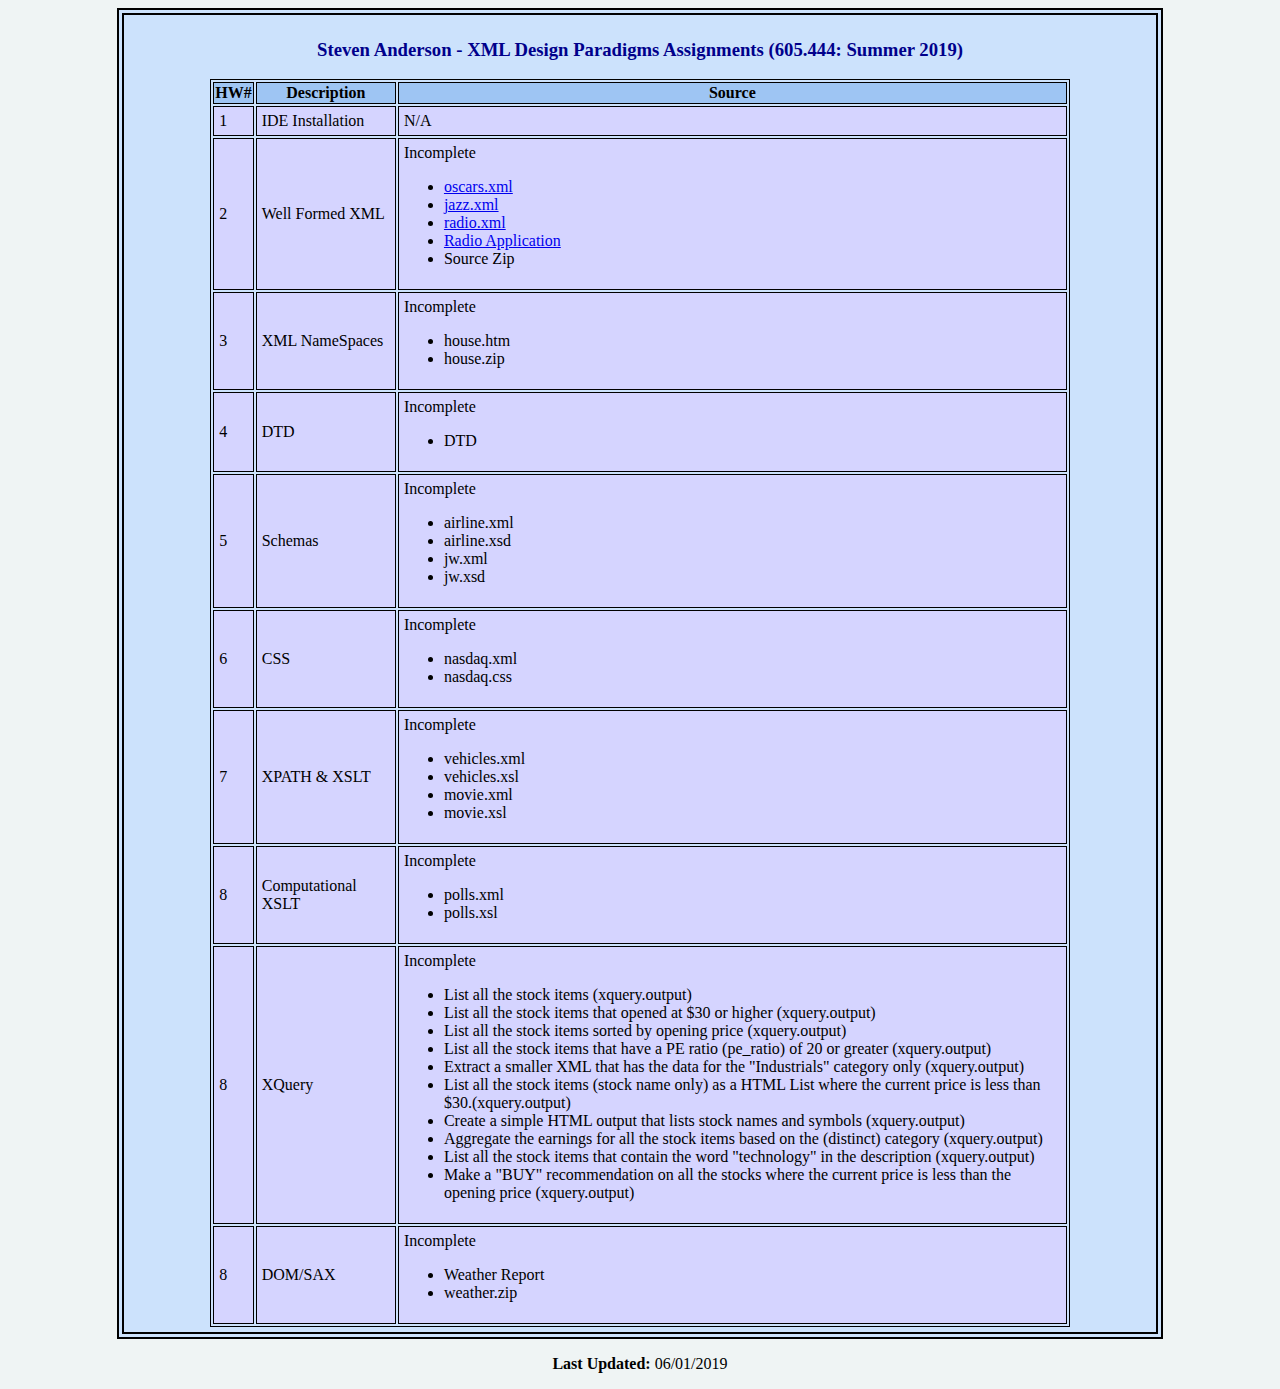
==== index.html @ ee814a1f "Assignment 3 Documents" ====
<html>
<head>
    <style type="text/css">
        <!--
        @import url("stylesheets/main.css");
        -->
    </style>
<title>Steven Anderson: XML Design Paradigms Assignments</title>
</head>
<body>
    <div class="container">
		<h3>Steven Anderson - XML Design Paradigms Assignments (605.444: Summer 2019)</h3>
		<table id="maintable">
			<tbody id="maintablebody">
			  <tr>
				<th>HW#</th>
				<th>Description</th> 
				<th>Source</th>
			  </tr>
			  <tr>
				<td>1</td>
				<td>IDE Installation</td> 
				<td>N/A</td>
			  </tr>
			  <tr>
				<td>2</td>
				<td>Well Formed XML</td> 
				<td> 
					Incomplete 
					<br>
					<ul>
						<li><a href="./Assignment2/oscars.xml">oscars.xml</a></li>
						<li><a href="./Assignment2/jazz.xml">jazz.xml</a></li>
						<li><a href="./Assignment2/radio/radio.xml">radio.xml</a></li>
						<li><a href="./Assignment2/radio/radio.html">Radio Application</a></li>
						<li>Source Zip</li>
					</ul>		
				</td>
			  </tr>
			  <tr>
				<td>3</td>
				<td>XML NameSpaces</td> 
				<td> 
					Incomplete 
					<br>
					<ul>
						<li>house.htm</li>
						<li>house.zip</li>
					</ul>		
				</td>
			  </tr>
			  <tr>
				<td>4</td>
				<td>DTD</td> 
				<td> 
					Incomplete 
					<br>
					<ul>
						<li>DTD</li>
					</ul>		
				</td>
			  </tr>
			  <tr>
				<td>5</td>
				<td>Schemas</td> 
				<td> 
					Incomplete 
					<br>
					<ul>
						<li>airline.xml</li>
						<li>airline.xsd</li>
						<li>jw.xml</li>
						<li>jw.xsd</li>
					</ul>		
				</td>
			  </tr>
			  <tr>
				<td>6</td>
				<td>CSS</td> 
				<td> 
					Incomplete 
					<br>
					<ul>
						<li>nasdaq.xml</li>
						<li>nasdaq.css</li>
					</ul>		
				</td>
			  </tr>
			  <tr>
				<td>7</td>
				<td>XPATH & XSLT</td> 
				<td>Incomplete
					<br>
					<ul>
						<li>vehicles.xml</li>
						<li>vehicles.xsl</li>
						<li>movie.xml</li>
						<li>movie.xsl</li>
					</ul>
				</td>
			  </tr>
			  <tr>
				<td>8</td>
				<td>Computational XSLT</td> 
				<td>Incomplete
					<br>
					<ul>
						<li>polls.xml</li>
						<li>polls.xsl</li>
					</ul>
				</td>
			  </tr>
			  <tr>
				<td>8</td>
				<td>XQuery</td> 
				<td>Incomplete
					<br>
					<ul>
						<li>List all the stock items <a>(xquery.output)</a></li>
						<li>List all the stock items that opened at $30 or higher <a>(xquery.output)</a></li>
						<li>List all the stock items sorted by opening price <a>(xquery.output)</a></li>
						<li>List all the stock items that have a PE ratio (pe_ratio) of 20 or greater <a>(xquery.output)</a></li>
						<li>Extract a smaller XML that has the data for the "Industrials" category only <a>(xquery.output)</a></li>
						<li>List all the stock items (stock name only) as a HTML List where the current price is less than $30.<a>(xquery.output)</a></li>
						<li>Create a simple HTML output that lists stock names and symbols <a>(xquery.output)</a></li>
						<li>Aggregate the earnings for all the stock items based on the (distinct) category <a>(xquery.output)</a></li>
						<li>List all the stock items that contain the word "technology" in the description <a>(xquery.output)</a></li>
						<li>Make a "BUY" recommendation on all the stocks where the current price is less than the opening price <a>(xquery.output)</a></li>
					</ul>
				</td>
			  </tr>
			  <tr>
				<td>8</td>
				<td>DOM/SAX</td> 
				<td>Incomplete
					<br>
					<ul>
						<li>Weather Report</li>
						<li>weather.zip</li>
					</ul>
				</td>
			  </tr>
		   </tbody>
		</table>
	</div>
	
	<p style="text-align:center;"><span style="font-weight:bold;">Last Updated:</span> 06/01/2019</p>
</body>
</html>
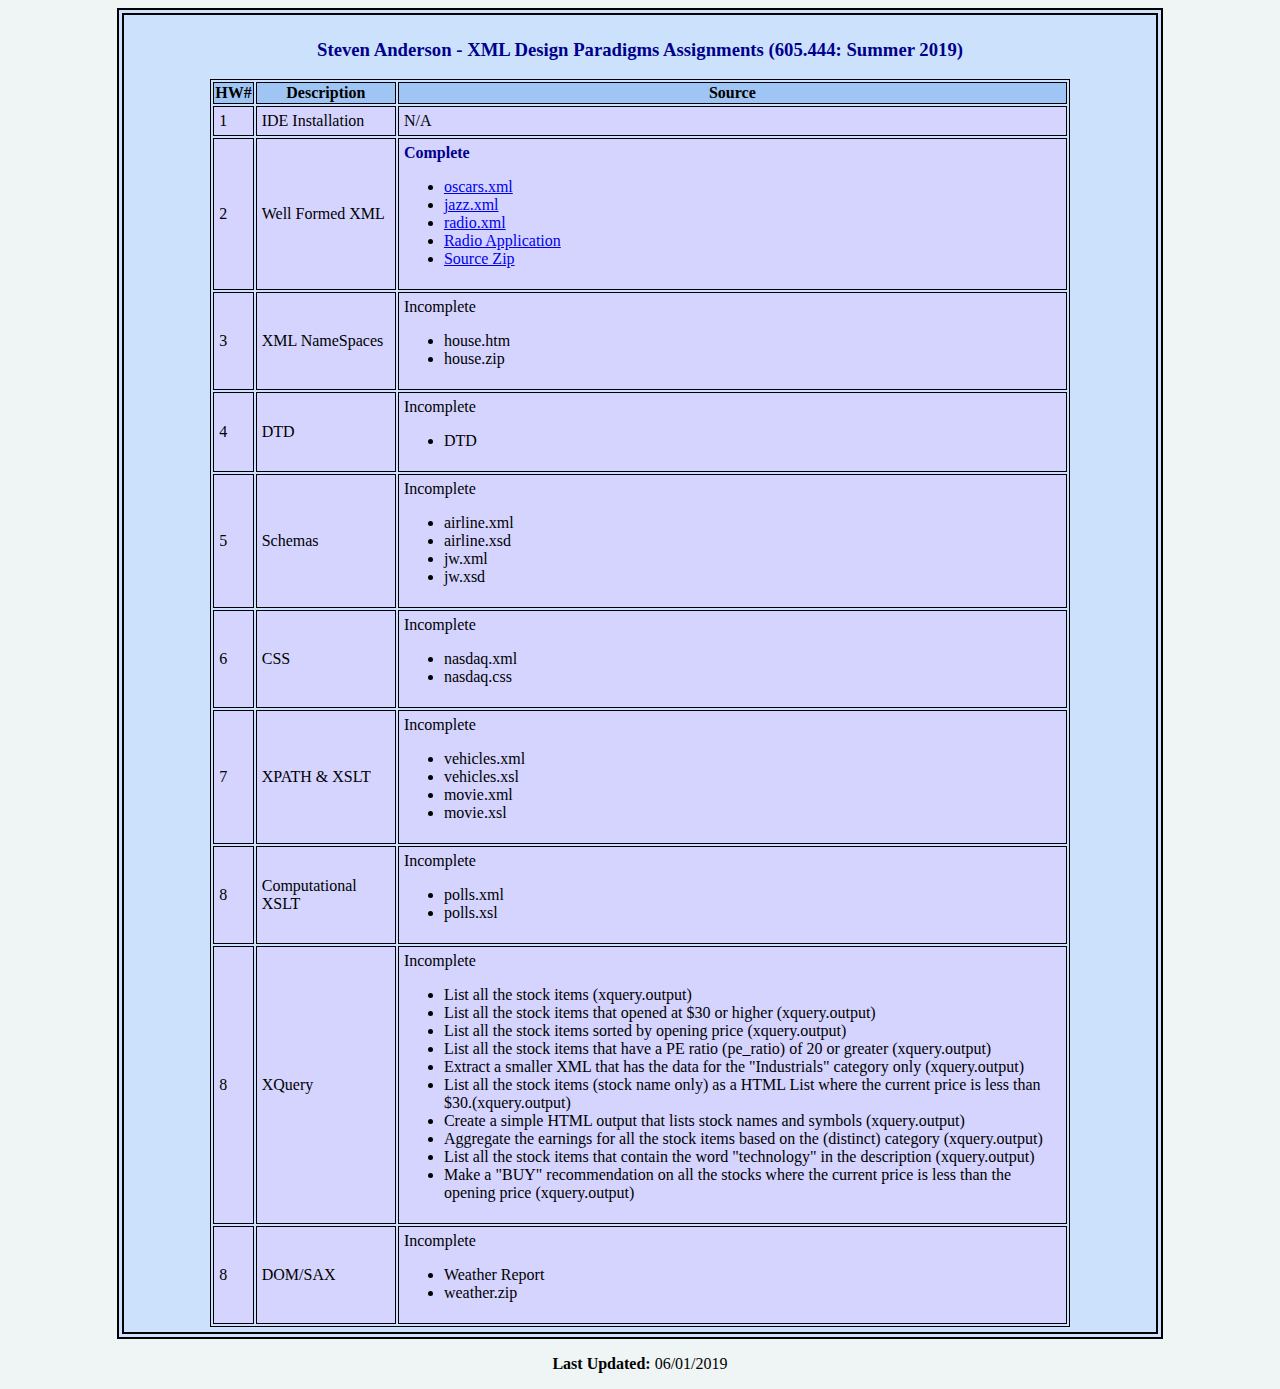
==== commit 1fecf3ed: "minor tweaks" ====
--- a/index.html
+++ b/index.html
@@ -26,14 +26,13 @@
 				<td>2</td>
 				<td>Well Formed XML</td> 
 				<td> 
-					Incomplete 
-					<br>
+					<div class="complete">Complete</div>
 					<ul>
 						<li><a href="./Assignment2/oscars.xml">oscars.xml</a></li>
 						<li><a href="./Assignment2/jazz.xml">jazz.xml</a></li>
 						<li><a href="./Assignment2/radio/radio.xml">radio.xml</a></li>
 						<li><a href="./Assignment2/radio/radio.html">Radio Application</a></li>
-						<li>Source Zip</li>
+						<li><a href="./Assignment2/source.zip">Source Zip</a></li>
 					</ul>		
 				</td>
 			  </tr>
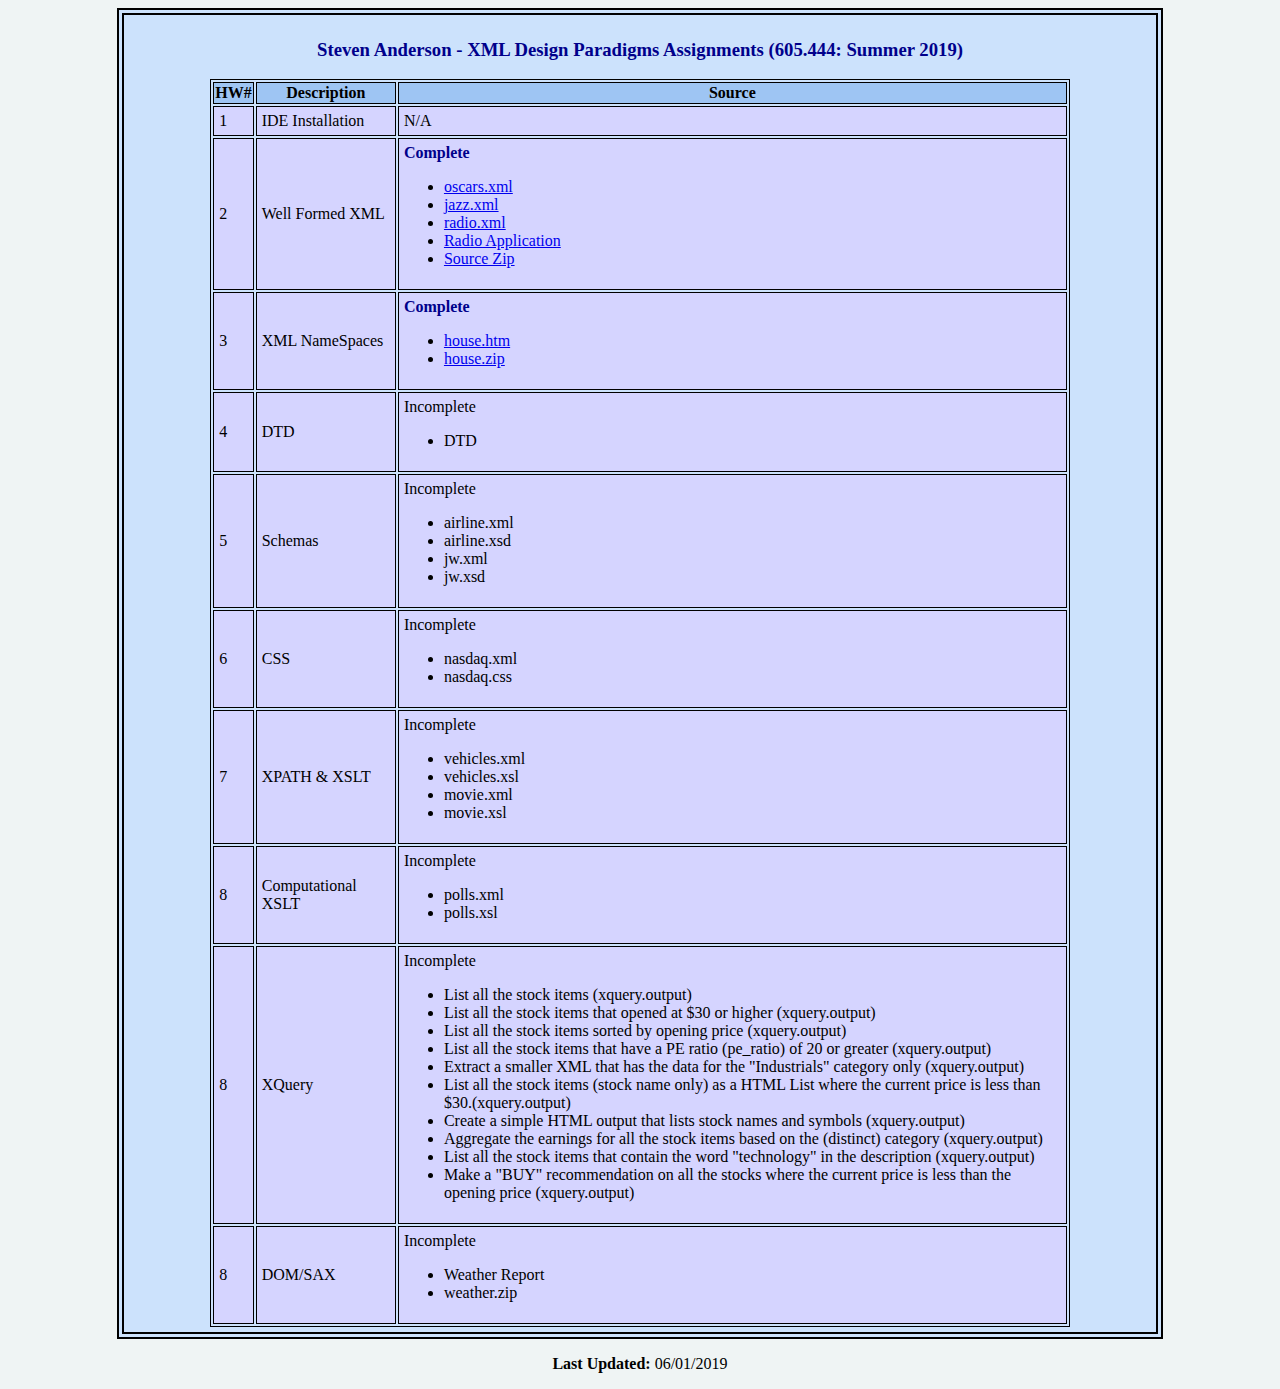
==== commit 9f9ded1d: "assignment 6 WIP" ====
--- a/index.html
+++ b/index.html
@@ -40,11 +40,10 @@
 				<td>3</td>
 				<td>XML NameSpaces</td> 
 				<td> 
-					Incomplete 
-					<br>
+					<div class="complete">Complete</div>
 					<ul>
-						<li>house.htm</li>
-						<li>house.zip</li>
+						<li><a href="./Assignment3/house.htm">house.htm</a></li>
+						<li><a href="./Assignment3/house.zip">house.zip</a></li>
 					</ul>		
 				</td>
 			  </tr>
@@ -53,7 +52,6 @@
 				<td>DTD</td> 
 				<td> 
 					Incomplete 
-					<br>
 					<ul>
 						<li>DTD</li>
 					</ul>		
@@ -64,7 +62,6 @@
 				<td>Schemas</td> 
 				<td> 
 					Incomplete 
-					<br>
 					<ul>
 						<li>airline.xml</li>
 						<li>airline.xsd</li>
@@ -78,7 +75,6 @@
 				<td>CSS</td> 
 				<td> 
 					Incomplete 
-					<br>
 					<ul>
 						<li>nasdaq.xml</li>
 						<li>nasdaq.css</li>
@@ -89,7 +85,6 @@
 				<td>7</td>
 				<td>XPATH & XSLT</td> 
 				<td>Incomplete
-					<br>
 					<ul>
 						<li>vehicles.xml</li>
 						<li>vehicles.xsl</li>
@@ -102,7 +97,6 @@
 				<td>8</td>
 				<td>Computational XSLT</td> 
 				<td>Incomplete
-					<br>
 					<ul>
 						<li>polls.xml</li>
 						<li>polls.xsl</li>
@@ -113,7 +107,6 @@
 				<td>8</td>
 				<td>XQuery</td> 
 				<td>Incomplete
-					<br>
 					<ul>
 						<li>List all the stock items <a>(xquery.output)</a></li>
 						<li>List all the stock items that opened at $30 or higher <a>(xquery.output)</a></li>
@@ -132,7 +125,6 @@
 				<td>8</td>
 				<td>DOM/SAX</td> 
 				<td>Incomplete
-					<br>
 					<ul>
 						<li>Weather Report</li>
 						<li>weather.zip</li>
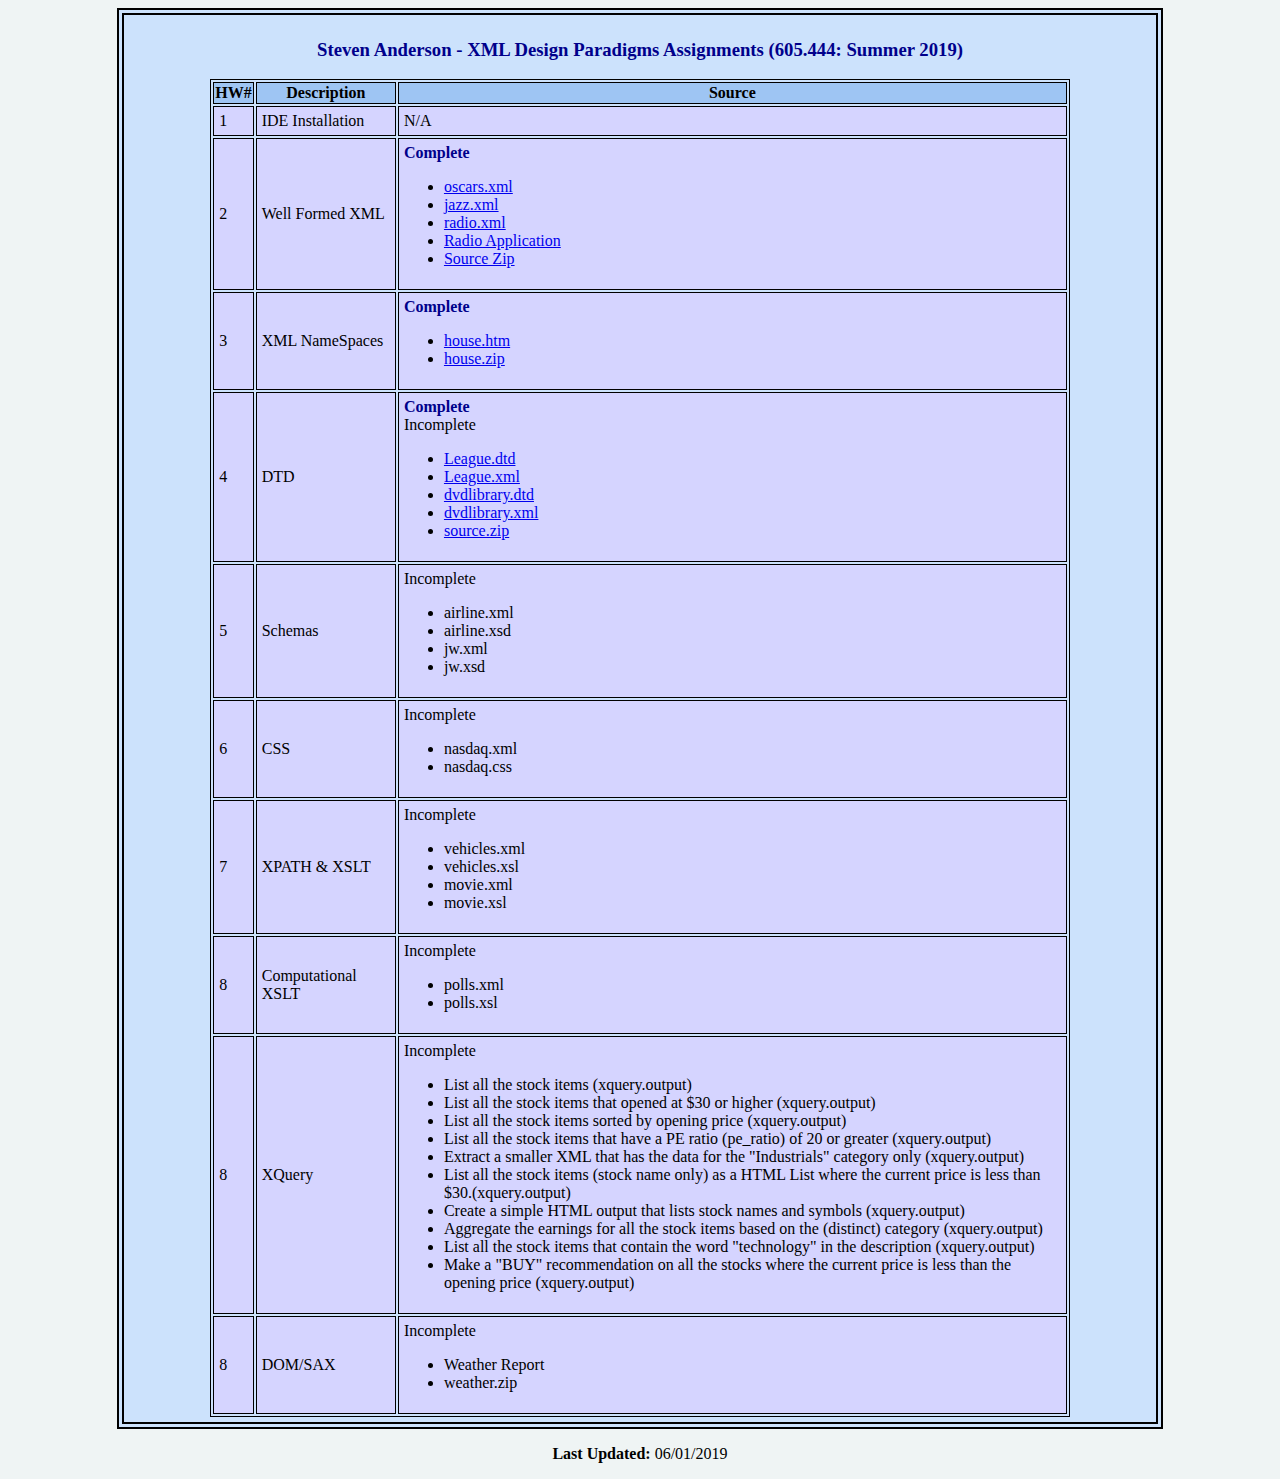
==== commit 87233ef7: "split did for assignment 4" ====
--- a/index.html
+++ b/index.html
@@ -51,9 +51,14 @@
 				<td>4</td>
 				<td>DTD</td> 
 				<td> 
+					<div class="complete">Complete</div>
 					Incomplete 
 					<ul>
-						<li>DTD</li>
+						<li><a href="./Assignment4/League.dtd">League.dtd</a></li>
+						<li><a href="./Assignment4/League.xml">League.xml</a></li>
+						<li><a href="./Assignment4/dvdlibrary.dtd">dvdlibrary.dtd</a></li>
+						<li><a href="./Assignment4/dvdlibrary.xml">dvdlibrary.xml</a></li>
+						<li><a href="./Assignment4/source.zip">source.zip</a></li>
 					</ul>		
 				</td>
 			  </tr>
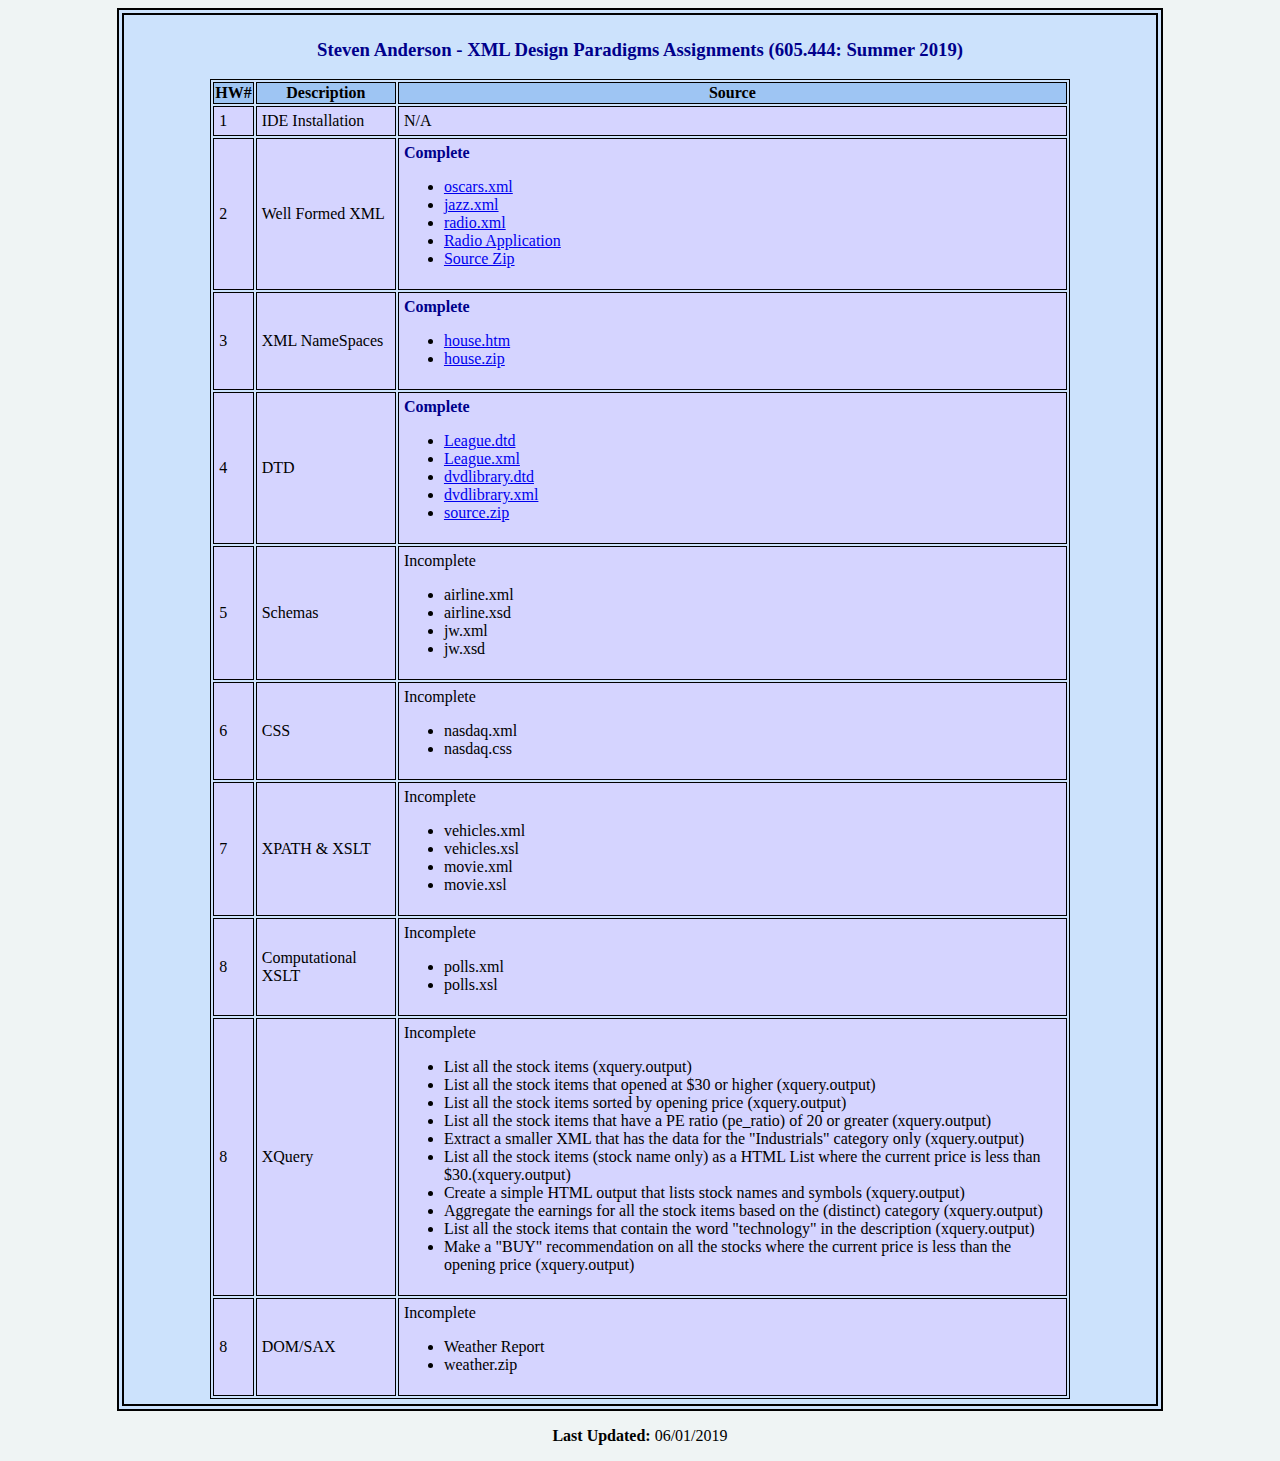
==== commit 2bfaa537: "small mod to assignment 4" ====
--- a/index.html
+++ b/index.html
@@ -52,7 +52,6 @@
 				<td>DTD</td> 
 				<td> 
 					<div class="complete">Complete</div>
-					Incomplete 
 					<ul>
 						<li><a href="./Assignment4/League.dtd">League.dtd</a></li>
 						<li><a href="./Assignment4/League.xml">League.xml</a></li>
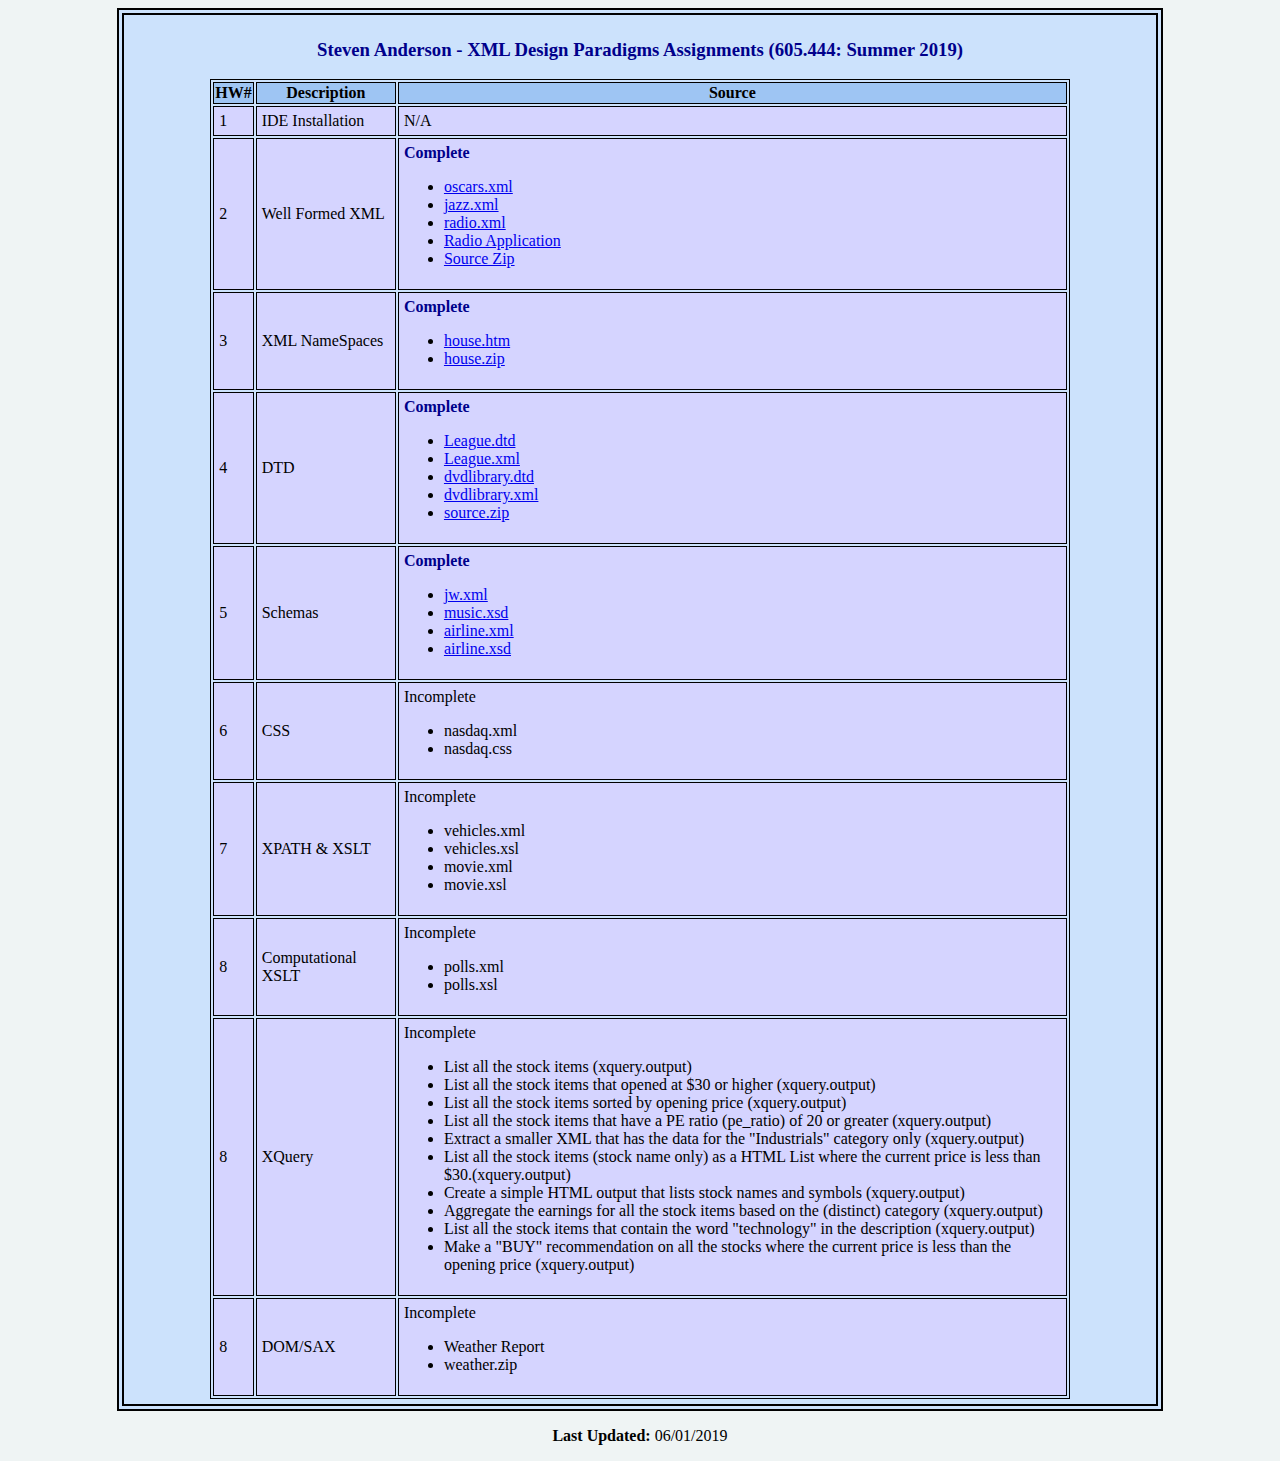
==== commit cb5cbdf0: "some tweaks to assignment 4 and 5" ====
--- a/index.html
+++ b/index.html
@@ -65,12 +65,12 @@
 				<td>5</td>
 				<td>Schemas</td> 
 				<td> 
-					Incomplete 
+					<div class="complete">Complete</div>
 					<ul>
-						<li>airline.xml</li>
-						<li>airline.xsd</li>
-						<li>jw.xml</li>
-						<li>jw.xsd</li>
+						<li><a href="./Assignment5/jw.xml">jw.xml</a></li>
+						<li><a href="./Assignment5/music.xsd">music.xsd</a></li>
+						<li><a href="./Assignment5/airline.xml">airline.xml</a></li>
+						<li><a href="./Assignment5/airline.xsd">airline.xsd</a></li>
 					</ul>		
 				</td>
 			  </tr>
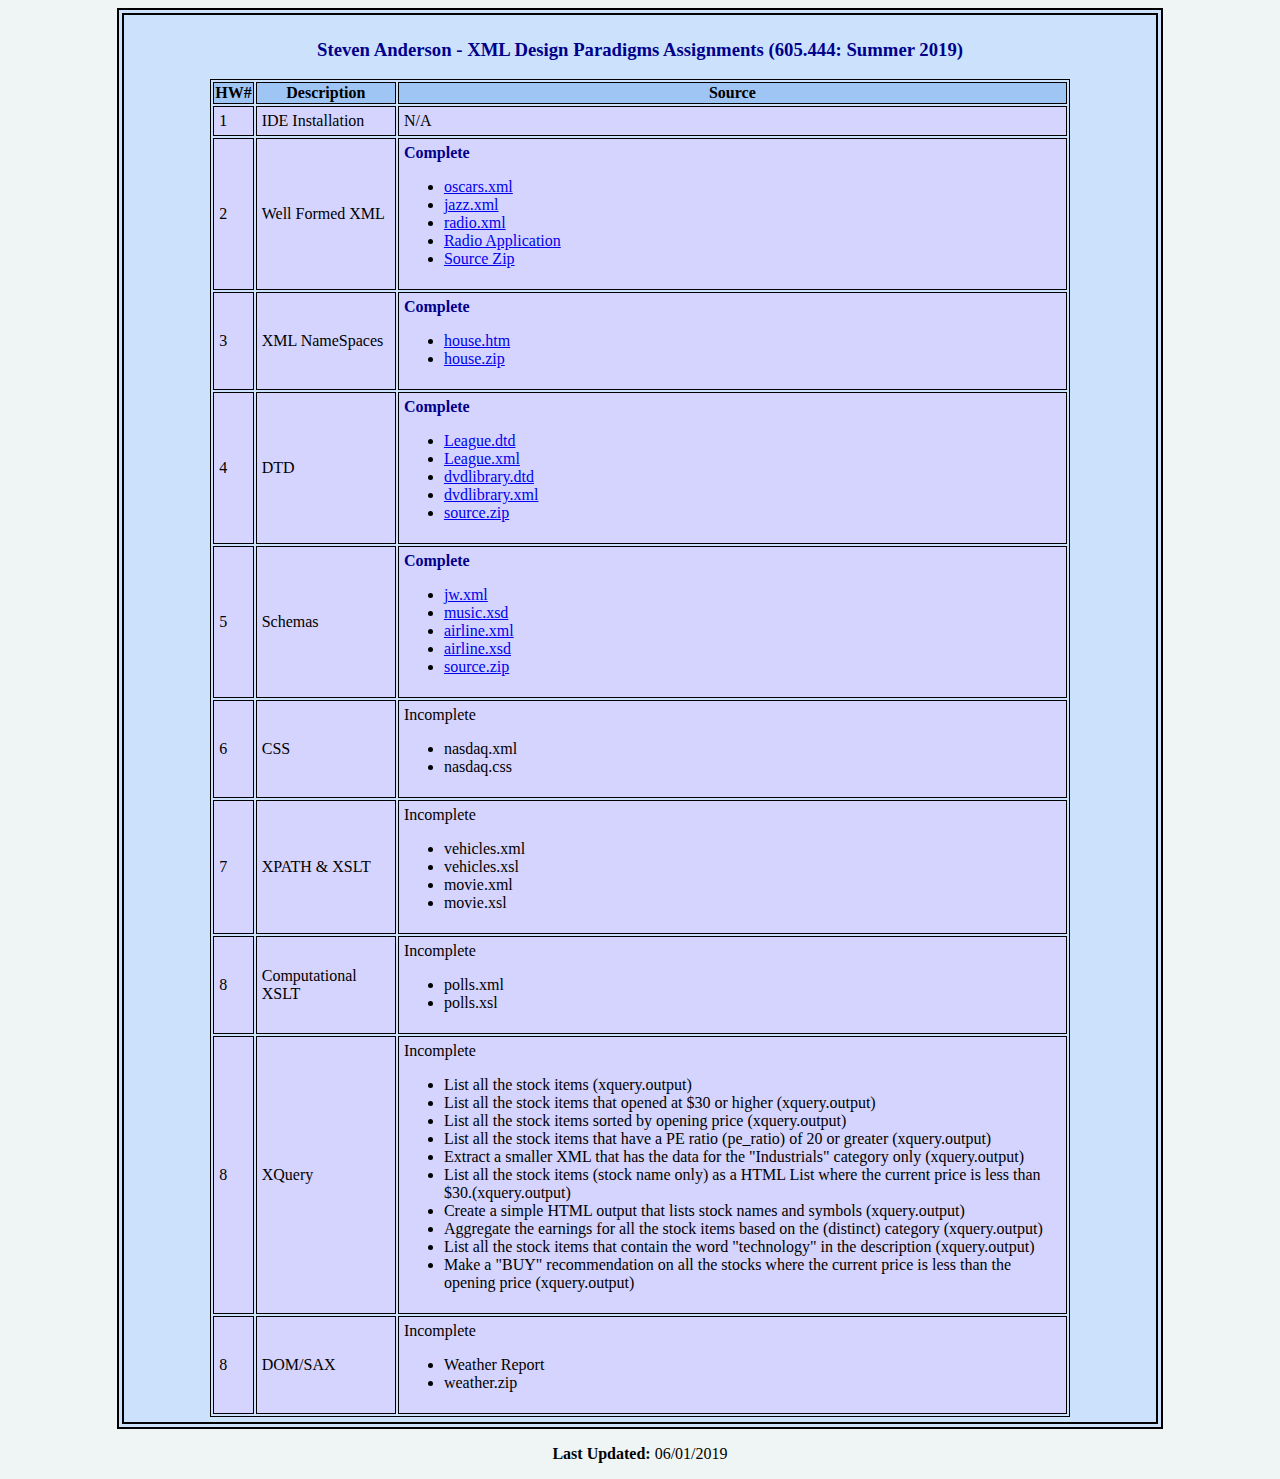
==== commit 9acd4a52: "Assignment 6 Updates" ====
--- a/index.html
+++ b/index.html
@@ -71,6 +71,7 @@
 						<li><a href="./Assignment5/music.xsd">music.xsd</a></li>
 						<li><a href="./Assignment5/airline.xml">airline.xml</a></li>
 						<li><a href="./Assignment5/airline.xsd">airline.xsd</a></li>
+						<li><a href="./Assignment5/source.zip">source.zip</a></li>
 					</ul>		
 				</td>
 			  </tr>
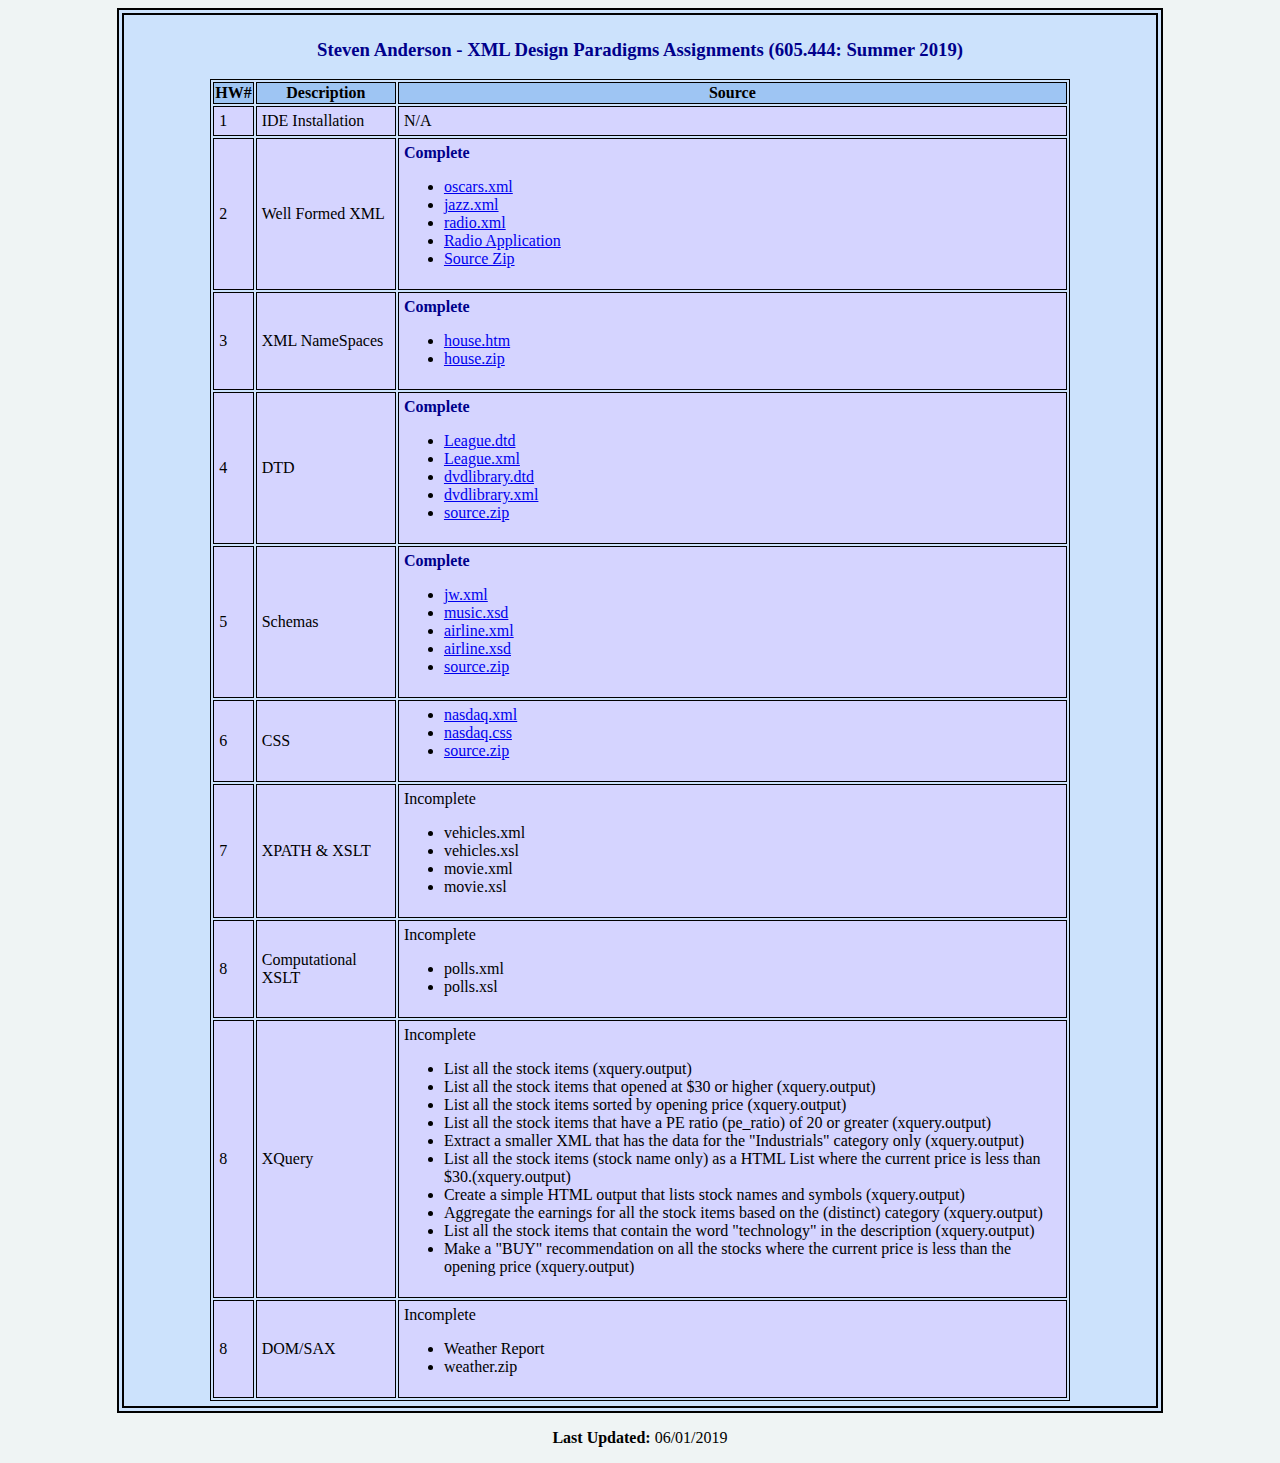
==== commit 36157dfd: "assignment 10 modifications" ====
--- a/index.html
+++ b/index.html
@@ -79,10 +79,10 @@
 				<td>6</td>
 				<td>CSS</td> 
 				<td> 
-					Incomplete 
 					<ul>
-						<li>nasdaq.xml</li>
-						<li>nasdaq.css</li>
+						<li><a href="./Assignment6/nasdaq.xml">nasdaq.xml</a></li>
+						<li><a href="./Assignment6/nasdaq.css">nasdaq.css</a></li>
+						<li><a href="./Assignment6/source.zip">source.zip</a></li>
 					</ul>		
 				</td>
 			  </tr>
